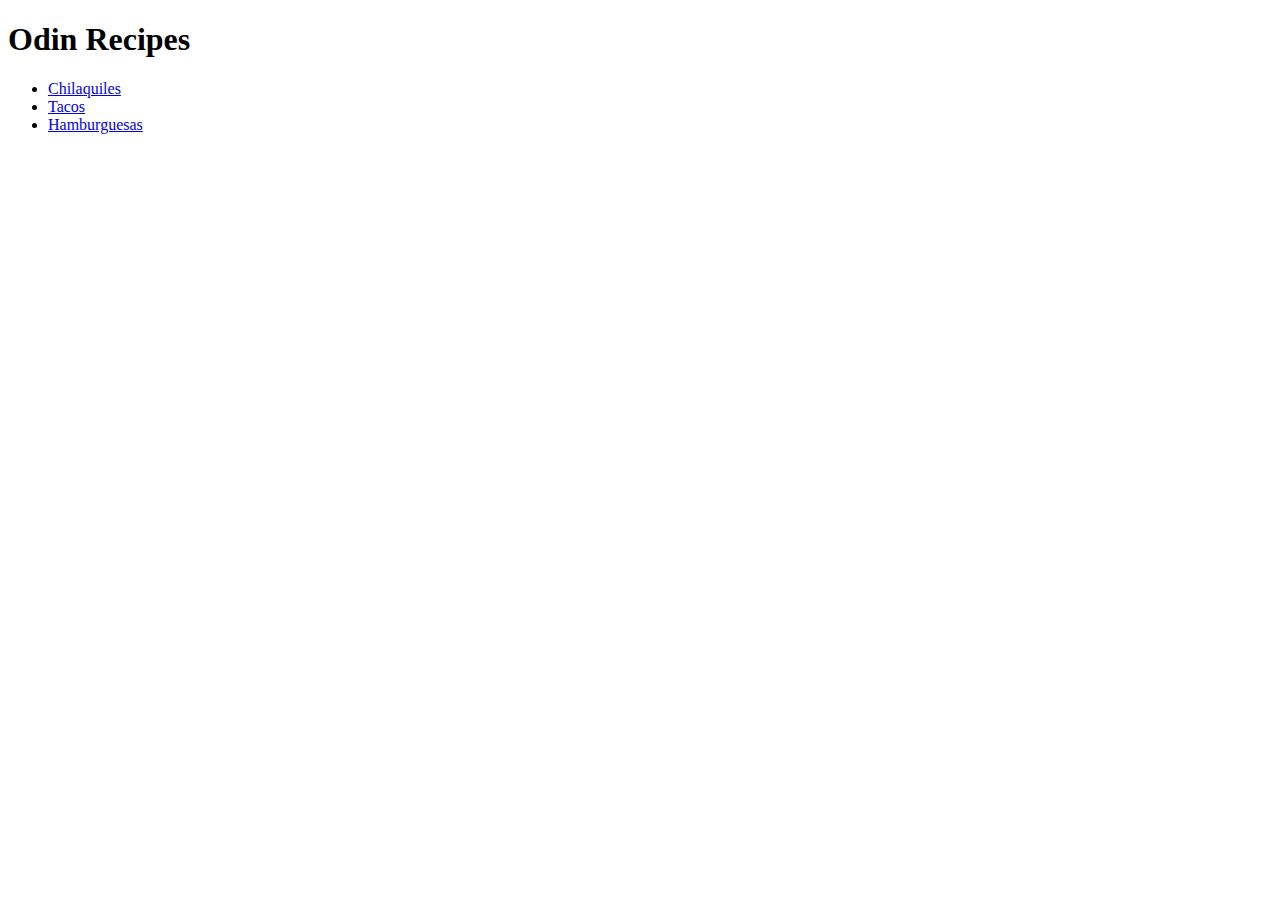
==== index.html @ 540253d5 "Add 3 recipes" ====
<!DOCTYPE html>
<html lang="es">
    <head>
        <meta charset="utf-8">
        <title>Recipes</title>
    </head>
    <body>
        <h1>Odin Recipes</h1>

        <ul>
            <li><a href="./recipes/chilaquiles.html">Chilaquiles</a></li>
            <li><a href="./recipes/tacos.html">Tacos</a></li>
            <li><a href="./recipes/hamburguesas.html">Hamburguesas</a></li>
        </ul>
    </body>
</html>
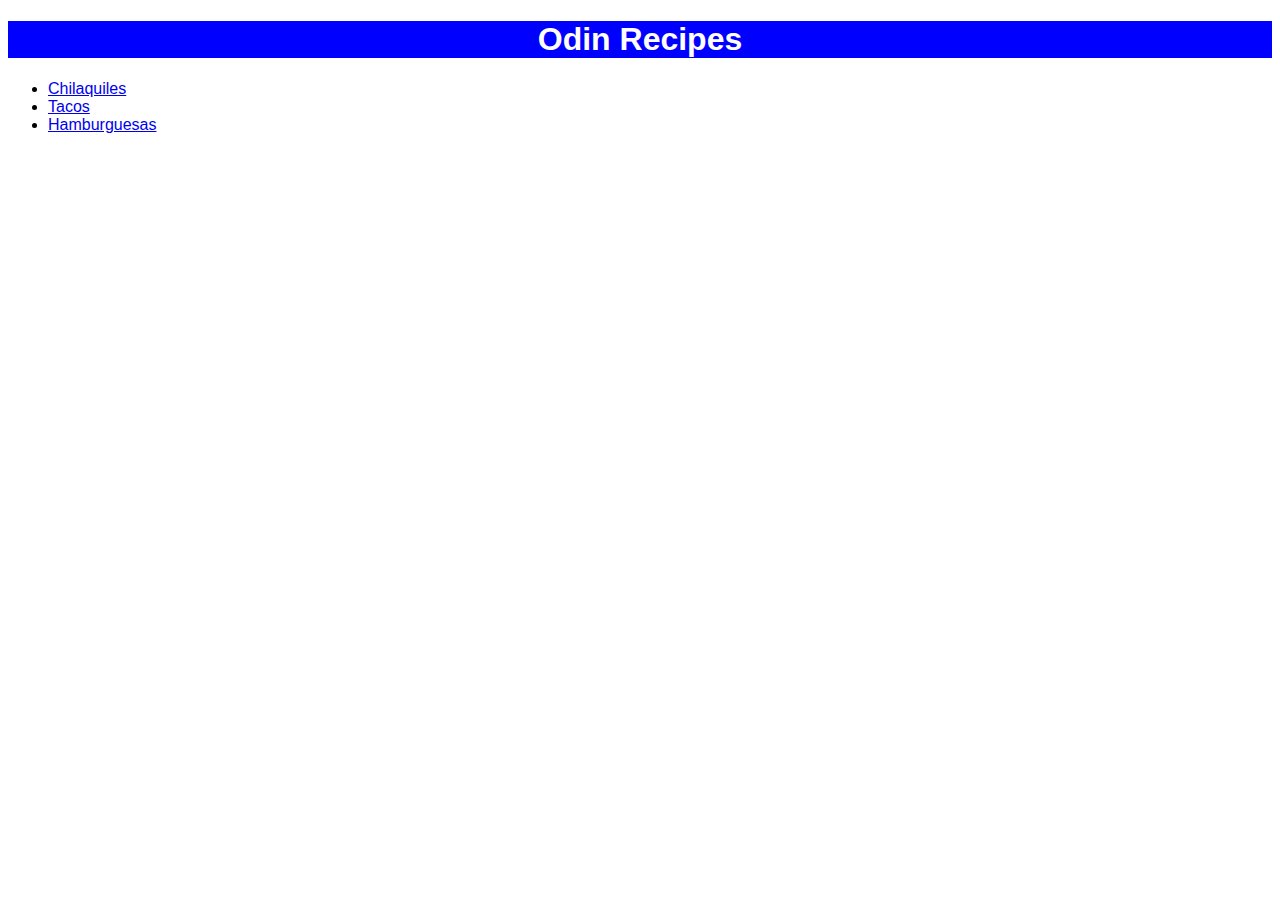
==== commit 6a253a75: "Add style.css" ====
--- a/index.html
+++ b/index.html
@@ -2,6 +2,7 @@
 <html lang="es">
     <head>
         <meta charset="utf-8">
+        <link rel="stylesheet" href="style.css">
         <title>Recipes</title>
     </head>
     <body>
--- a/style.css
+++ b/style.css
@@ -0,0 +1,15 @@
+* {
+    font-family: "Helvetica", sans-serif;
+}
+
+h1 {
+    background-color: blue;
+    color: white;
+    text-align: center;
+}
+
+h2 {
+    background-color: red;
+    color: white;
+    text-align: center;
+}